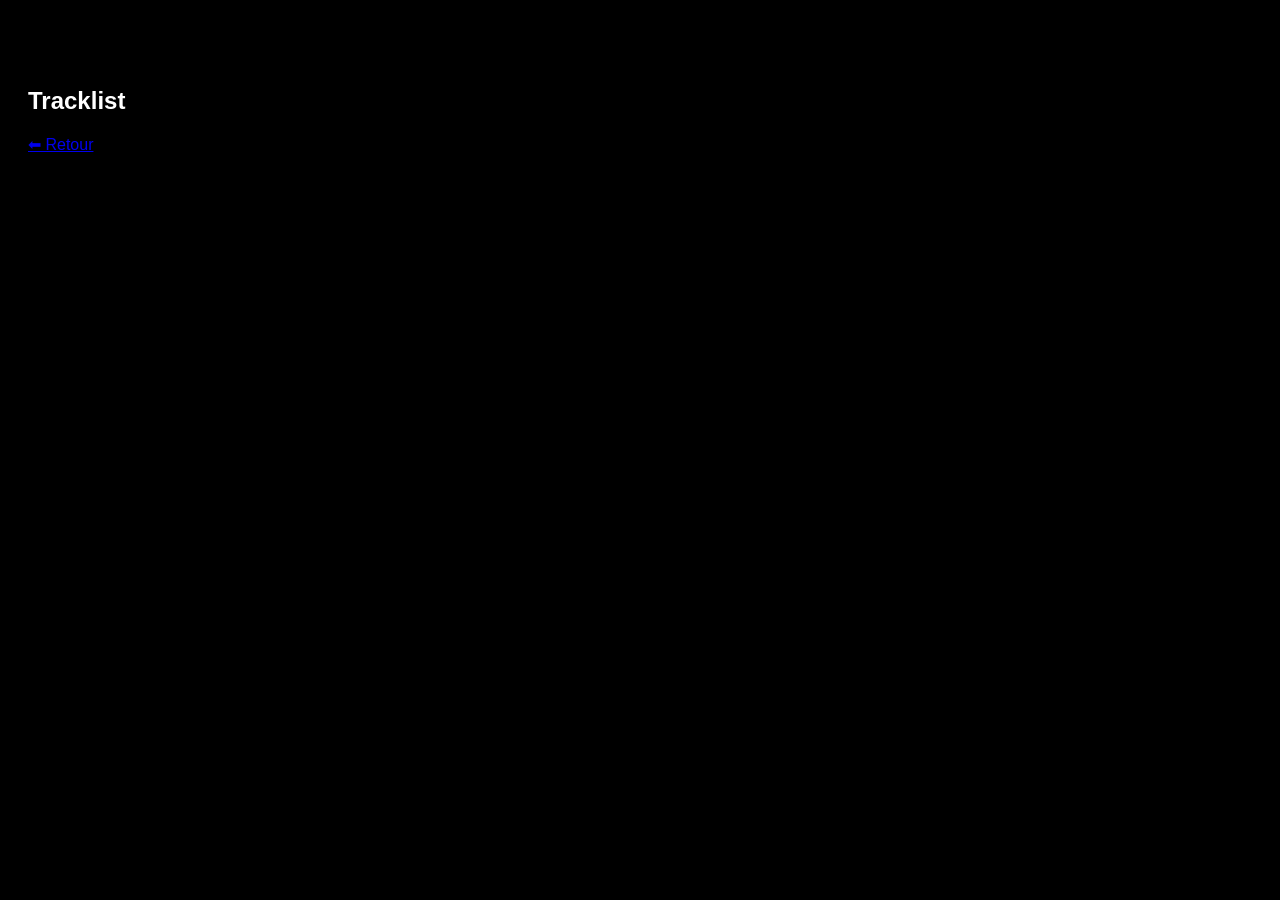
==== vinyle.html @ 73b18920 "Add files via upload" ====
<!DOCTYPE html>
<html lang="fr">
<head>
  <meta charset="UTF-8">
  <title>Détail du vinyle</title>
  <link rel="stylesheet" href="style.css">
</head>
<body id="body2">

<h1 id="title"></h1>

<img id="cover" style="width:300px;">

<p id="artist"></p>
<p id="year"></p>
<p id="genre"></p>
<h2>Tracklist</h2>
<ul id="tracks"></ul>

<a href="index.html">⬅ Retour</a>

<script src="data.js"></script>
<script src="vinyle.js"></script>

</body>
</html>
---- style.css ----
body {
  font-family: Arial;
  color : white;
  padding: 20px;
  background-color: black;
}

#container {
  display: grid;
  grid-template-columns: repeat(auto-fit, minmax(200px, 1fr));
  gap: 20px;
  background-color: rgb(0, 0, 0);
}

.card {
  width: 200px;
}

.card img {
  width: 100%;
}
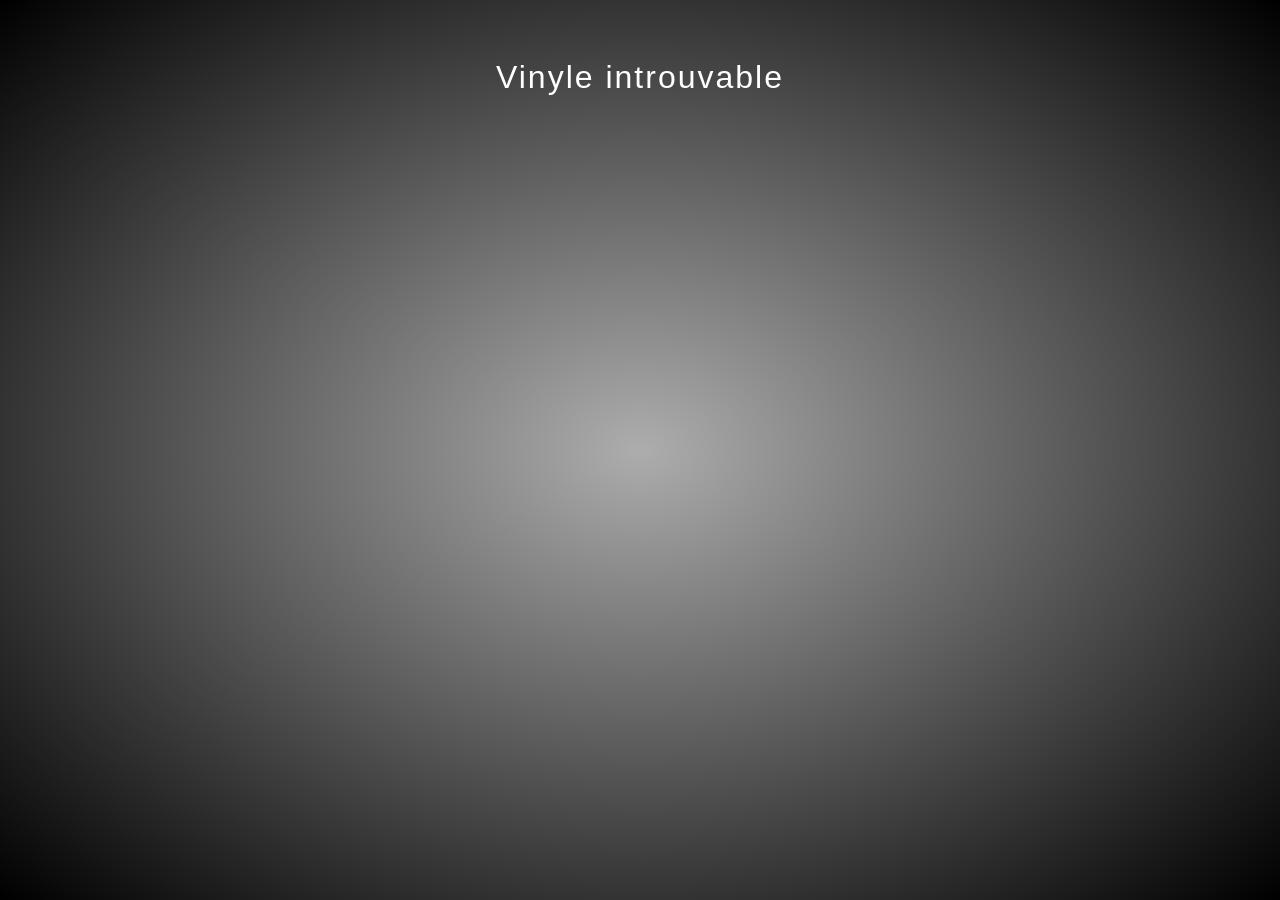
==== commit 49c0a63a: "Add main image with border radius to vinyle.html Added a main image with rounded corners to the viny" ====
--- a/vinyle.html
+++ b/vinyle.html
@@ -16,6 +16,8 @@
 <p id="genre"></p>
 <h2>Tracklist</h2>
 <ul id="tracks"></ul>
+<img id="mainImage" style="width:300px; border-radius:15px;">
+<div id="gallery"></div>
 
 <a href="index.html">⬅ Retour</a>
 
@@ -23,4 +25,4 @@
 <script src="vinyle.js"></script>
 
 </body>
-</html>+</html>
--- a/style.css
+++ b/style.css
@@ -1,21 +1,118 @@
 body {
-  font-family: Arial;
-  color : white;
-  padding: 20px;
-  background-color: black;
+  font-family: Arial, sans-serif;
+  color: white;
+  padding: 30px;
+  background: radial-gradient( #adadad, #000000);
+  background-attachment: fixed;
 }
 
+/* TITRE */
+h1 {
+  text-align: center;
+  margin-bottom: 40px;
+  letter-spacing: 2px;
+  font-weight: 300;
+}
+
+/* GRID */
 #container {
   display: grid;
-  grid-template-columns: repeat(auto-fit, minmax(200px, 1fr));
-  gap: 20px;
-  background-color: rgb(0, 0, 0);
+  grid-template-columns: repeat(auto-fit, minmax(220px, 1fr));
+  gap: 30px;
 }
 
 .card {
-  width: 200px;
+  text-decoration: none;
+  color: inherit;
+  display: block;
+  background: #353434;
+  padding: 15px;
+  border-radius: 15px;
+  transition: transform 0.3s, box-shadow 0.3s;
+  cursor: pointer;
 }
 
+/* IMAGE */
 .card img {
   width: 100%;
+  border-radius: 10px;
 }
+
+/* HOVER */
+.card:hover {
+  transform: translateY(-8px) scale(1.03);
+  box-shadow: 0 10px 25px rgba(0,0,0,0.6);
+}
+
+/* TEXTE */
+.card h3 {
+  margin: 10px 0 5px;
+  font-size: 18px;
+}
+
+.card p {
+  margin: 0;
+  font-size: 14px;
+  color: rgba(255,255,255,0.6);
+}
+
+/* PAGE DETAIL */
+#title {
+  text-align: center;
+  color: rgba(255,255,255,0.7);
+  margin-bottom: 20px;
+}
+
+/* GALERIE */
+#gallery {
+  display: flex;
+  flex-wrap: wrap;
+  justify-content: center;
+  gap: 15px;
+}
+
+#gallery img {
+  width: 120px;
+  border-radius: 10px;
+  transition: transform 0.3s, opacity 0.3s;
+  opacity: 0.8;
+}
+
+/* HOVER GALERIE */
+#gallery img:hover {
+  transform: scale(1.15);
+  opacity: 1;
+}
+
+/* TRACKLIST */
+#tracks {
+  margin-top: 30px;
+  max-width: 500px;
+  margin-left: auto;
+  margin-right: auto;
+  text-align: left;
+}
+
+#tracks li {
+  margin: 5px 0;
+  color: rgba(255,255,255,0.8);
+}
+
+#body2 {
+  text-align: center;
+  background-attachment: fixed;
+}
+body {
+  animation: fadeIn 2s ease;
+}
+
+@keyframes fadeIn {
+  from {
+    opacity: 0;
+    transform: translateY(10px);
+  }
+  to {
+    opacity: 1;
+    transform: translateY(0);
+  }
+}
